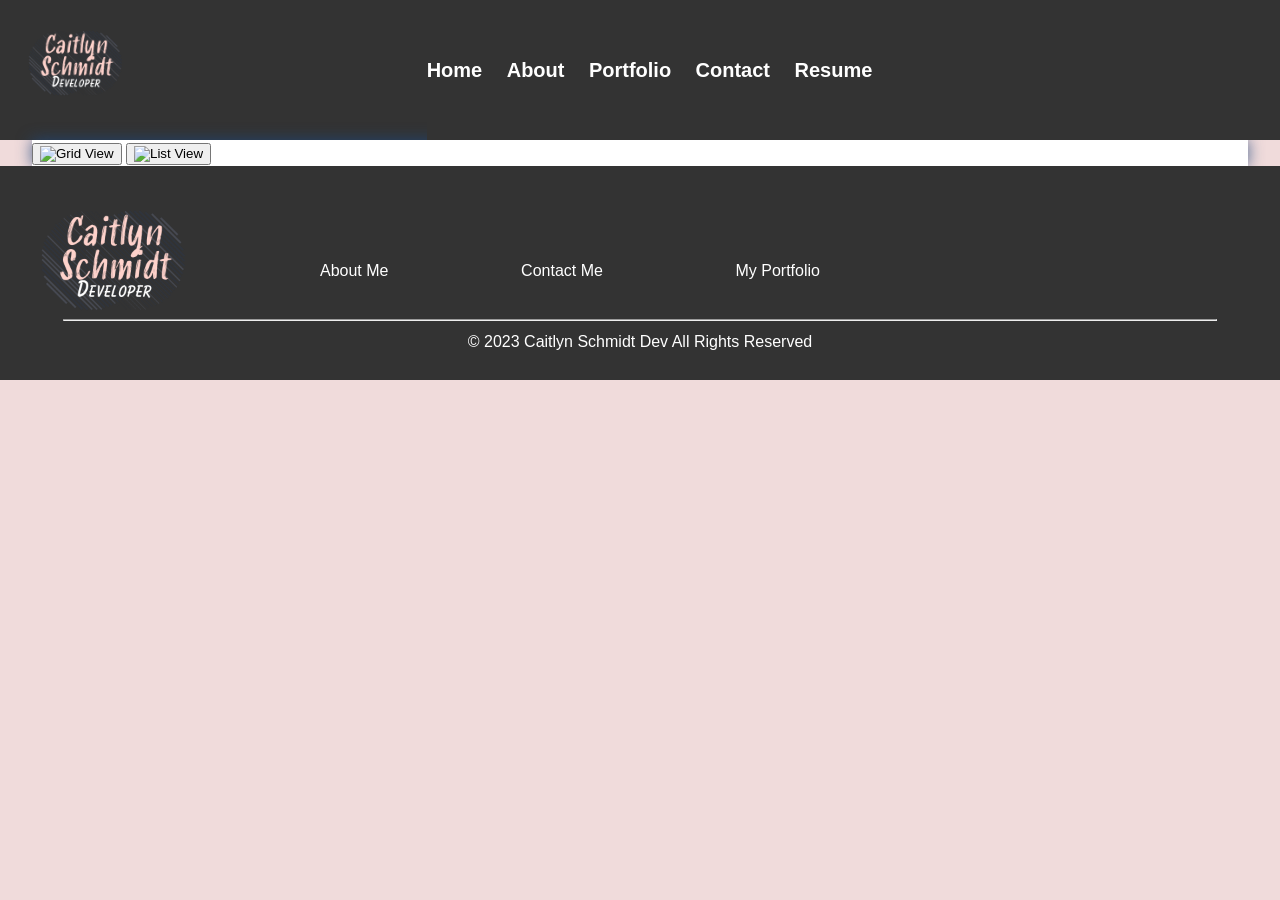
==== portfolio.html @ 1f6fe020 "initial commit" ====
<!DOCTYPE html>
<html lang="en">
<head>
    <meta charset="UTF-8">
    <meta name="viewport" content="width=device-width, initial-scale=1.0">
    <title>Caitlyn Schmidt's Portfolio</title>
    <link rel="stylesheet" href="styles/styles.css"> <!-- Add your CSS file -->
    <link rel="preconnect" href="https://fonts.gstatic.com" crossorigin>
    <link rel="stylesheet" href="https://use.typekit.net/vwy3pxz.css">
    <link href="https://fonts.googleapis.com/css2?family=Rock+Salt&display=swap" rel="stylesheet">
</head>
<body>
    <header>
    </header>
    
    <!-- Navigation Bar --> 
    <div class="top">
        <img class="logo" src="images/logo.png" alt="caitlyn schmidt logo">
    
    
    <nav>
        
        <ul>
            <li><a href="home.html">Home</a></li>
            <li><a href="about.html">About</a></li>
            <li><a href="portfolio.html">Portfolio</a></li>
            <li><a href="contact.html">Contact</a></li>
            <li><a href="resume.html">Resume</a></li>

        </ul>
    </nav>
    </div>
    <main class="directory">
        <div class="directory-icons">
          <button id="grid">
            <img src="images/directory/grid.svg" alt="Grid View" >
          </button>
          <button id="list">
            <img src="images/directory/list.svg" alt="List View" >
          </button>
        </div>
        <div class="displayItems">
          <div class="cards"></div>
          <table class="table"></table>
        </div>
      </main>

    <footer>
        <div class="main-footer">
        <img class="logo" src="images/logo.png" alt="caitlyn schmidt logo">
        <div class="quicklinks">
            <a href="about.html">About Me</a><br>
            <a href="contact.html">Contact Me</a><br>
            <a href="portfolio.html">My Portfolio</a>
            
        </div>
        </div>
       <br>
        <div class="lower">
            <hr>
            <p>&copy; 2023 Caitlyn Schmidt Dev All Rights Reserved</p>
        </div>
        <br>
    </footer>
        <!-- JavaScript -->
        <script src="javascript/javascript.js"></script>
    </body>
    </html>
---- styles/styles.css ----
/* basic css  */
body, h1, h2, h3, p, ul {
    margin: 0;
    padding: 0;
}

/* Set a background color and font styles */
body {
    font-family: Arial, Helvetica, sans-serif;
    background-color: #f0dbdb;
    color: #333;
    line-height: 1.6;
}
body p {
    font-family: "roboto", sans-serif;
}
body h1, h2, h3, h4 {
    font-family: "Rock Salt", serif;
}
main {
    max-width: 95%;
    background-color: white;
    display: block;
    margin: auto;
    box-shadow: 0 0 15px 0 rgba(31, 73, 125, 0.8);
    

}

/* Navigation bar styles */
nav {
    background-color: #333;
    color: #fff;
    padding: 1rem 0;
    display: flex;
    flex-direction: row;
    justify-content: space-between;
    align-items: center;
    font-family: "Roboto", sans-serif;
    
}
.top {
    background-color: #333;
    display: grid;
    grid-template-columns: 1fr 2fr;
}

nav ul {
    list-style: none;
    
}

nav ul li {
    display: inline;
    margin-right: 20px;
}

nav a {
    text-decoration: none;
    color: #fff;
    font-weight: 700;
    font-size: 20px;
    align-items: center;
    
}
nav a:hover{
        color: #FFD3CC;
        
   
}
.logo {
    max-width: 130px;
    padding-bottom: 10px;
    display: block;
    padding: 5px;
    border: none;

    }
 .logo:hover {
        border: solid 1px transparent;
        }
/* footer styles */
footer{
    background-color: #333;
    color: #fff;
    
}
.main-footer {
    display: grid;
    grid-template-columns: 1fr 3fr;
    max-height: 120px;
}
 footer .lower {
    text-align: center;

}
footer hr {
    width: 90%;
}
.quicklinks {
    color: white;
    display: flex;
    flex-direction: row;
    justify-content: space-between;
    max-width: 500px;
    align-items: center;
    font-family: "Roboto", sans-serif;

    
}
.quicklinks a:hover {
    text-decoration: none;
    color:#FFD3CC;
}
.quicklinks a {
    text-decoration: none;
    color: white;
}

footer .logo {
    max-width: 200px;
}



/* homepage css */

.cate {
    max-width: 80%;
    background-color: #333;
    filter: drop-shadow(20px 20px 10px gray);
    width: 19rem;
    grid-column: 2/3;
    margin-bottom: 50px;
    padding: 0;
    border-radius: 30px;
   
}
.intro {
    margin: auto;
    max-width: 70%;
    
}
.intro h2 {
    font-size: 50px;
}
img {
    filter: blur(0);
    transition: filter 3s;
    
}
img:hover {
    border: solid 3px #FFD3CC;
}

img[data-src] {
    filter: blur(0.25em);
  }

.welcome {
    display: grid;
    grid-template-columns: 1fr 1fr;    
}


.hi {
    display: block;
    text-align: center;
    padding: 50px 10px 0 0;
    
}

.w-button {
  padding: 20px 40px;
  font-size: 20px;
  display: block;   
  margin: 20px;
  border-radius: 20px;
  color: #FFD3CC;
  background-color: #333;
  filter: drop-shadow(10px 10px 10px gray);
}

.w-button:hover{
    color: #333;
    background-color: #FFD3CC;
}
a {
    text-decoration: none;
}

/* Contact Page styling */

.greeting-contact {
    text-align: center;
    padding: 20px;
}
form fieldset {
    margin: auto;
    border: 1px solid black;
    border-radius: 10px;
    padding: 10px 10px;
    background-color: #FFD3CC;
    width: 50%;
    
  }

form legend {
  color: #333;
  margin: 0 1rem;
  padding: 0 0.5rem;
  font-size: 1.5rem;
}

form label.user-info, form label.message, form div  {
    display: block;
    padding-top: 1rem;
    color: #333;
  }
  form input.submitButton {
    display: block;
    margin: auto;
    border: none;
    background-color: #FFD3CC;
    border: 1px solid #333;
    color: #333;
    border-radius: 0.5rem;
    margin-top: 20px;
    padding: 0.75rem 1.5rem;
    width: 60%;
    max-width: 20rem;
    font-size: 0.90rem;
  }

  form label.user-info input:required {
    border-left: red solid 6px;
  }
  form label.user-info input:required:valid {
    border-left: green solid 6px;
  }
  form label.message input:required {
    border-left: red solid 6px;
  }
  form label.message input:required:valid {
    border-left: green solid 6px;
  }
  
  .ig {
    max-width: 50px;
  }
  .in{
    max-width: 50px;
  }
 .social-links{
    display: block;
    text-align: center;
    padding: 20px;
 }

.arrows{
    font-size: 60px;
    color: #333;

}
.hope {
    font-family: 'Rock Salt', serif;
    text-align: center;
    padding: 40px;
}

/* About Me Styling */
 .about-me {
    padding: 20px;
    width: 75%;
    margin: auto;
    font-style: italic;
    /* border-style: dotted dashed solid double;
    border-radius: 20px;
    border-color: #333; */
 }
.about-me p {
    padding: 30px;
}
.cate2 {
    border-radius: 30px;
    float: right;   
}
.signature:hover {
    border: none;
}   
.signature {
    max-width: 40%;
    padding: none;  
}
/* Resume Page Styling */
.resume {
    text-align: center;
    padding: 20px;
}
.pdf {
    display: flex;
    flex-direction: row;
    justify-content: center;
    padding: 40px;
}

/* Portfolio Page Styling */
.directory #content {
    margin: auto;
  }
  
  .cards {
    display: flex;
    flex-wrap: wrap;
    text-align: center;
    justify-content: center;
  }
  .cards section {
    border: 2px solid #003056;
    background-color: lightgray;
    padding: 25px;
    text-align: center;
    height: 350px;
    width: 250px;
    margin: 20px;
  }
  
  .directory h2, h1 {
    color: #003056;
    text-align: center;
    font-family:'kavoon';
  }
  .directory .cards img {
    width: 40%;
    height: auto;
  }
  
  .directory a {
    text-decoration: none;
    color: #003056;
    font-family:"Roboto", sans-serif;
  }
  
  .directory p:first-of-type {
    font-style: italic;
    font-size: 0.75em;
  }
  .directory p {
    font-family: "Roboto", sans-serif;
  }
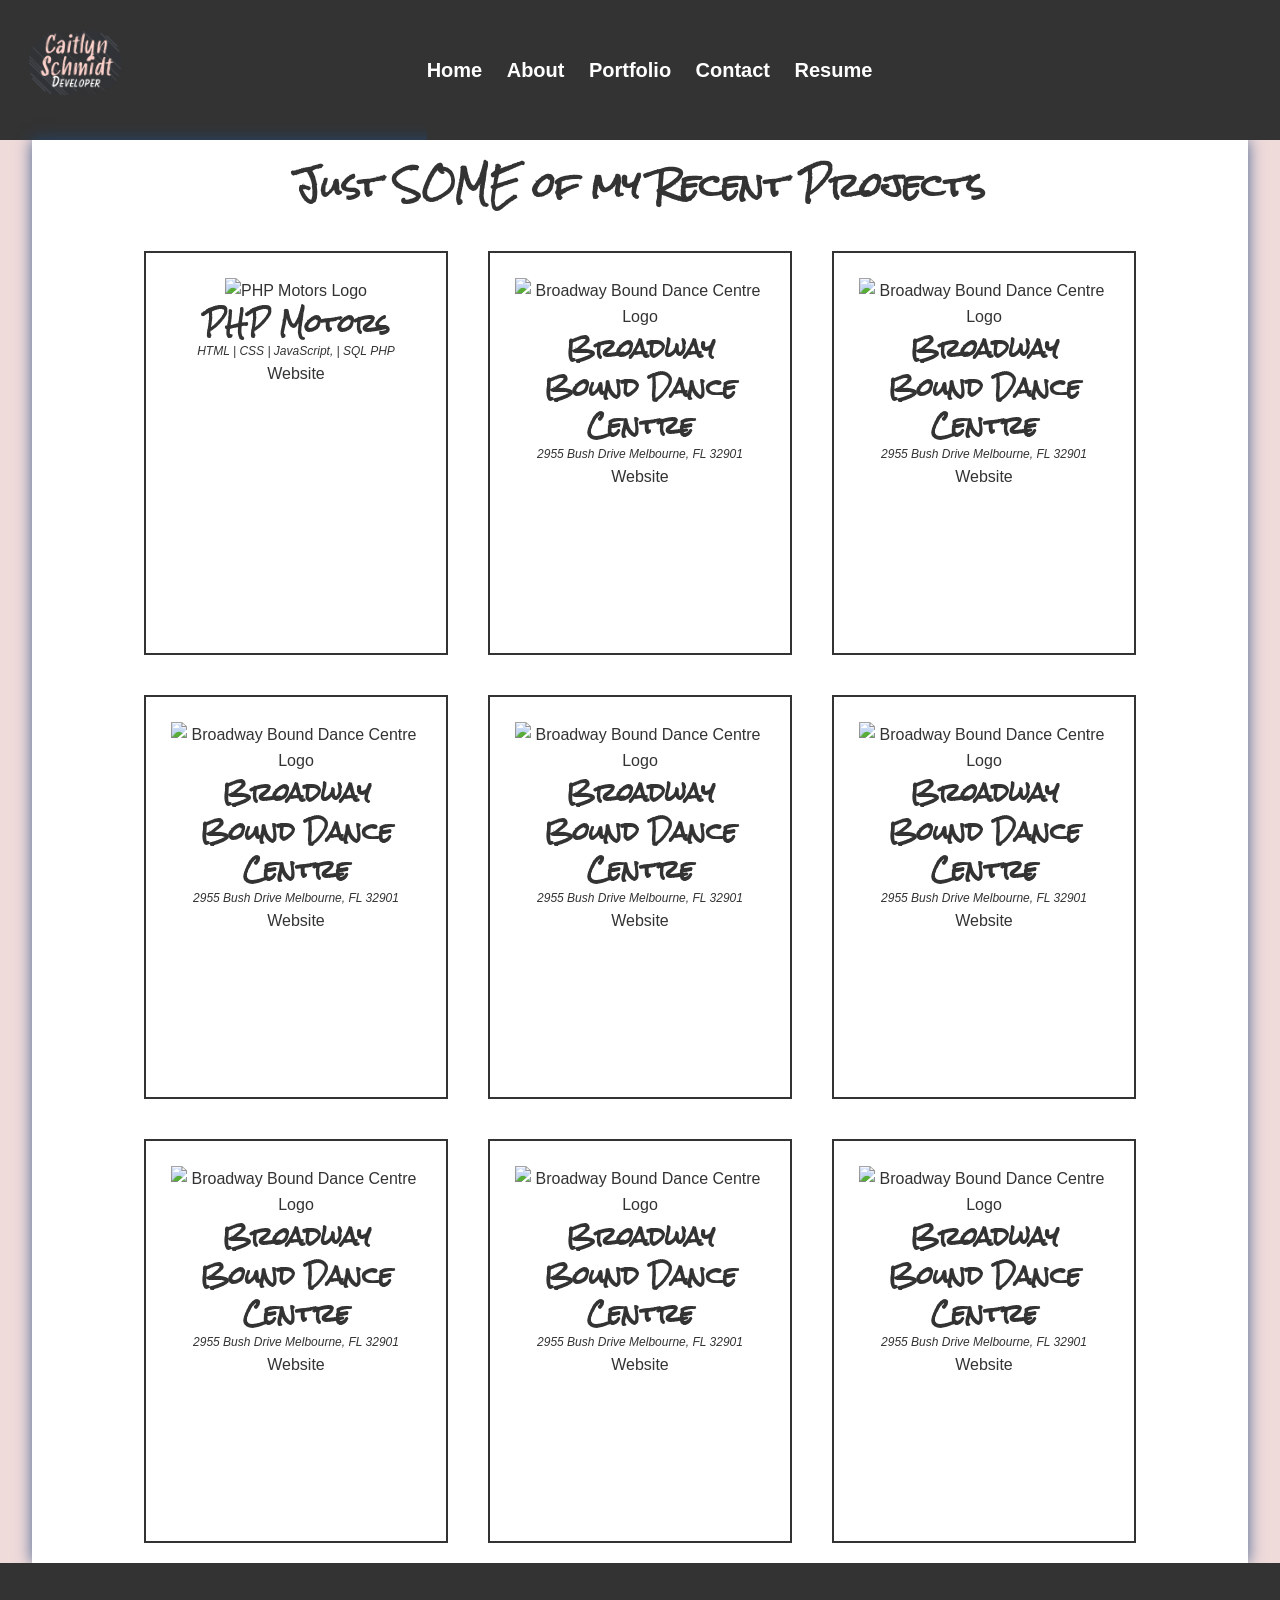
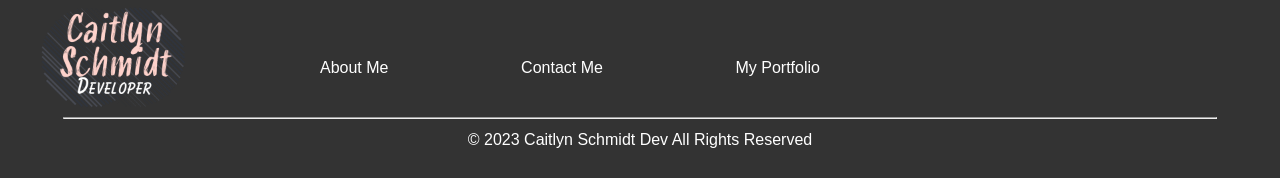
==== commit 36e37b58: "add videos and change json" ====
--- a/portfolio.html
+++ b/portfolio.html
@@ -31,20 +31,13 @@
     </nav>
     </div>
     <main class="directory">
-        <div class="directory-icons">
-          <button id="grid">
-            <img src="images/directory/grid.svg" alt="Grid View" >
-          </button>
-          <button id="list">
-            <img src="images/directory/list.svg" alt="List View" >
-          </button>
-        </div>
+        <h1 class="project-greeting">Just SOME of my Recent Projects</h1>
         <div class="displayItems">
           <div class="cards"></div>
           <table class="table"></table>
         </div>
       </main>
-
+<!-- footer -->
     <footer>
         <div class="main-footer">
         <img class="logo" src="images/logo.png" alt="caitlyn schmidt logo">
--- a/styles/styles.css
+++ b/styles/styles.css
@@ -12,7 +12,7 @@
     line-height: 1.6;
 }
 body p {
-    font-family: "roboto", sans-serif;
+    font-family: "Roboto", sans-serif;
 }
 body h1, h2, h3, h4 {
     font-family: "Rock Salt", serif;
@@ -306,45 +306,65 @@
 
 /* Portfolio Page Styling */
 .directory #content {
-    margin: auto;
-  }
-  
-  .cards {
-    display: flex;
-    flex-wrap: wrap;
-    text-align: center;
-    justify-content: center;
-  }
-  .cards section {
-    border: 2px solid #003056;
-    background-color: lightgray;
-    padding: 25px;
-    text-align: center;
-    height: 350px;
-    width: 250px;
-    margin: 20px;
-  }
-  
-  .directory h2, h1 {
-    color: #003056;
-    text-align: center;
-    font-family:'kavoon';
-  }
-  .directory .cards img {
-    width: 40%;
-    height: auto;
-  }
-  
-  .directory a {
-    text-decoration: none;
-    color: #003056;
-    font-family:"Roboto", sans-serif;
-  }
-  
-  .directory p:first-of-type {
-    font-style: italic;
-    font-size: 0.75em;
-  }
-  .directory p {
-    font-family: "Roboto", sans-serif;
-  }+  margin: auto;
+}
+
+.cards {
+  display: flex;
+  flex-wrap: wrap;
+  text-align: center;
+  justify-content: center;
+}
+.cards section {
+  border: 2px solid #333;
+  background-color: white;
+  padding: 25px;
+  text-align: center;
+  height: 350px;
+  width: 250px;
+  margin: 20px;
+}
+
+.directory .cards img {
+  width: 40%;
+  height: auto;
+}
+
+.directory a {
+  text-decoration: none;
+  color: #333;
+  font-family: "Roboto", sans-serif;
+
+}
+
+.directory p:first-of-type {
+  font-style: italic;
+  font-size: 0.75em;
+}
+.directory p {
+  font-family: "Roboto", sans-serif;
+}
+
+.directory table {
+  width: 90%;
+  border-collapse: collapse;
+  margin: auto;
+  overflow: hidden;
+  font-family: "Roboto", sans-serif;
+}
+
+.directory td {
+  padding: 10px;
+}
+
+tr:nth-child(odd) {
+  background-color: #e5e5e5;
+}
+
+tr td {
+  display: block;
+}
+.project-greeting {
+  padding: 20px;
+  text-align: center;
+}
